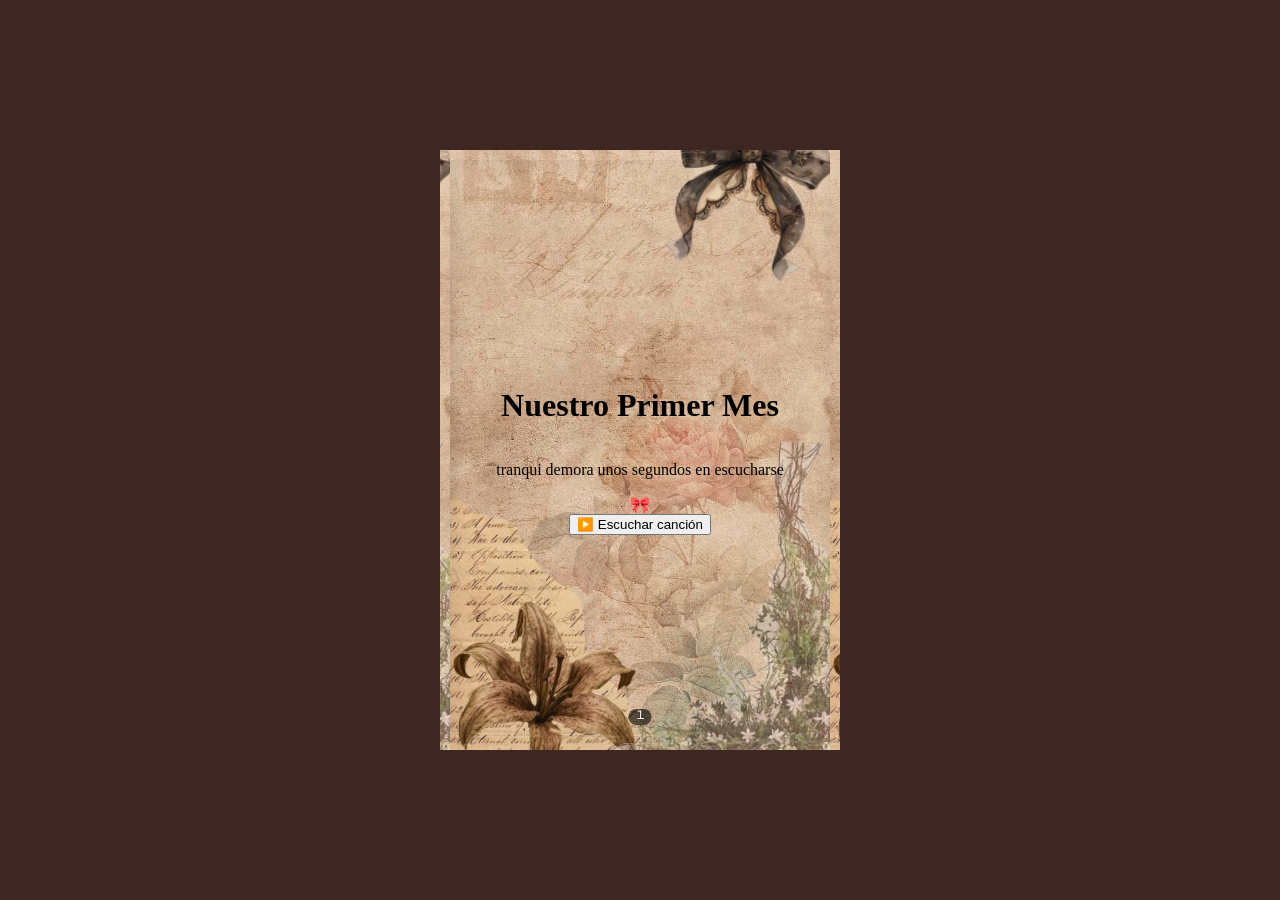
==== index.html @ 0a74dd8f "Update and rename .html to index.html" ====
<!DOCTYPE html>
<html lang="es">
<head>
    <meta charset="UTF-8">
   <meta name="viewport" content="width=device-width, initial-scale=1.0, maximum-scale=1.0, user-scalable=no">
    <title>Nuestro Primer Mes ❤️</title>
    <link href="https://fonts.googleapis.com/css2?family=Dancing+Script:wght@500;700&family=Parisienne&family=Special+Elite&display=swap" rel="stylesheet">
    <link rel="stylesheet" href="style.css">
</head>
<body>

    <audio id="miMusica" loop>
        <source src="musica.mp3/audio.mp3" type="audio/mpeg">
    </audio>

    <div class="book-wrapper" id="wrapper">
        <div class="book">
            
            <div class="paper" id="p1">
                <div class="front estilo-tapa vintage-lace">
                    <div class="content-centered">
                        <h1 class="title-cover">Nuestro Primer Mes</h1>
                        <p class="subtitle">  tranqui demora unos segundos en escucharse</p>
                        <div class="ribbon">🎀</div>
                        <button class="music-btn" onclick="toggleMusic(event)">
                            <span id="icon">▶️</span> Escuchar canción
                        </button>
                    </div>
                    <span class="page-number">1</span>
                </div>
                <div class="back fondo-floral">
                    <span class="page-number">2</span>
                </div>
            </div>

            <div class="paper" id="p2">
                <div class="front fondo-floral">
                    <div class="content-page">
                        <h2>Mis pensamientos</h2>
                        <div class="typewriter-text">
                            <p>Espero lo estés pasando bien en Huamachuco mi vida, en verdad que el tiempo se pasa volando y me siento muy feliz de haberme topado en tu camino. Aún me acuerdo cuando le negaba a Bry sobre si pasaría algo entre nosotros. Parece que terminó diferente a lo que pensaba y no me arrepiento de que las cosas acabaran así, abriste mi corazón y alegraste mi vida con tu presencia </p>
                            <img src="img/image1.png" class="mid-img polaroid">
                        </div>
                    </div>
                    <span class="page-number">3</span>
                </div>
                <div class="back fondo-floral">
                    <span class="page-number">4</span>
                </div>
            </div>

            <div class="paper" id="p3">
                <div class="front fondo-floral">
                    <div class="content-page">
                     <br><br><br><br>        <p class="typewriter-text">No importa cuántos kilómetros nos separen, mi corazón siempre estará contigo.</p>
                        <img src="img/img8.png" class="mid-img polaroid" style="width: 70%;">
                        <p class="typewriter-text small">Algún día estaremos juntos, lo sé. Te amo tanto my love.</p>
                    </div>
                    <span class="page-number">5</span>
                </div>
                <div class="back fondo-floral">
                    <div class="content-page">
                     <br><br><br><br><br><br><br><br>><br><br><br><br>        <p class="typewriter-text">"Este primer mes me ha enseñado que el tiempo es relativo. A veces un minuto hablando contigo se siente como un segundo, y un día sin escucharte se siente como una eternidad. He aprendido que no necesito grandes cosas para ser feliz, solo saber que estás bien y que, al final del día, seguimos eligiéndonos el uno al otro. Gracias por enseñarme a querer de una forma tan bonita y sincera."
                    </div>
                    <span class="page-number">6</span>
                </div>
            </div>

            <div class="paper" id="p4">
                <div class="front fondo-floral">
                    <div class="content-page">
                        <h2>Para siempre</h2>
                        <p class="typewriter-text">Gracias por este mes increíble.</p>
                          <img src="img/img9.png" class="mid-img polaroid" style="width:90%;">
                    </div>
                    <span class="page-number">7</span>
                </div>
                <div class="back estilo-tapa vintage-lace">
                    <div class="content-centered">
                        <h1 class="title-final">Te Amo</h1>
                        <div class="cameo-heart">❤️</div>
                        <p class="signature">Tu amor eterno</p>
                    </div>
                    <span class="page-number">8</span>
                </div>
            </div>

        </div>
    </div>

    <script>
        const papers = document.querySelectorAll(".paper");
        const wrapper = document.getElementById("wrapper");
        const audio = document.getElementById('miMusica');
        audio.volume = 0.2;

        papers.forEach((paper, index) => {
            paper.style.zIndex = papers.length - index;
            paper.addEventListener("click", () => {
                if (!paper.classList.contains("flipped")) {
                    paper.classList.add("flipped");
                    setTimeout(() => { paper.style.zIndex = index + 1; }, 500);
                    if (index === 0) wrapper.classList.add("opened");
                } else {
                    paper.classList.remove("flipped");
                    setTimeout(() => { paper.style.zIndex = papers.length - index; }, 500);
                    if (index === 0) wrapper.classList.remove("opened");
                }
            });
        });

        function toggleMusic(e) {
            e.stopPropagation();
            const icon = document.getElementById('icon');
            if (audio.paused) { audio.play(); icon.innerText = "⏸️"; } 
            else { audio.pause(); icon.innerText = "▶️"; }
        }
    </script>
</body>
</html>
---- style.css ----
body {
    display: flex;
    justify-content: center;
    align-items: center;
    min-height: 100vh;
    background-color: #3e2723;
    margin: 0;
    overflow: hidden;
    perspective: 1500px;
}

.book-wrapper {
    /* Ajuste para móviles: 90% del ancho de pantalla, pero máximo 400px */
    width: 90vw;
    max-width: 400px;
    height: 70vh;
    max-height: 600px;
    position: relative;
    transition: transform 0.8s ease;
}

/* Solo se desplaza a la derecha si la pantalla es ancha (PC) */
@media (min-width: 768px) {
    .book-wrapper.opened { transform: translateX(50%); }
}

.book { width: 100%; height: 100%; position: relative; transform-style: preserve-3d; }

.paper {
    position: absolute;
    width: 100%;
    height: 100%;
    transform-origin: left;
    transition: transform 0.8s cubic-bezier(0.645, 0.045, 0.355, 1);
    transform-style: preserve-3d;
}

.paper.flipped { transform: rotateY(-180deg); }

.front, .back {
    position: absolute;
    width: 100%;
    height: 100%;
    backface-visibility: hidden;
    -webkit-backface-visibility: hidden;
    padding: 30px; /* Reducido un poco para ganar espacio */
    box-sizing: border-box;
    display: flex;
    flex-direction: column;
    box-shadow: inset 3px 0px 20px rgba(0,0,0,0.1);
}

.back { transform: rotateY(180deg); }

/* FONDOS */
.estilo-tapa { background: #fdf5e6 url('img/img6.jpg') center/cover; }
.fondo-floral { background: #fff url('img/img7.jpg') center/cover; border: 1px solid #dcc0a3; }

/* NÚMEROS DE PÁGINA */
.page-number {
    position: absolute;
    bottom: 15px;
    left: 50%;
    transform: translateX(-50%);
    font-family: 'Special Elite';
    font-size: 12px;
    background: rgba(0,0,0,0.6);
    color: white;
    padding: 2px 8px;
    border-radius: 10px;
    z-index: 10;
}

/* TEXTOS */
.typewriter-text {
    font-family: 'Special Elite', cursive;
    font-size: 0.9em;
    line-height: 1.4;
    color: #333;
    margin: 10px 0;
}

/* CLASE ESPECIAL PARA BAJAR EL TEXTO DE LA PÁGINA 6 */
.page-extra-padding {
    padding-top: 80px; /* Esto bajará el texto como pediste */
}

h2 { font-family: 'Parisienne', cursive; color: #4e342e; text-align: center; margin-top: 0; }

.mid-img {
    max-width: 100%;
    max-height: 180px; /* Reducido un poco para móviles */
    object-fit: contain;
    margin: 10px auto;
    display: block;
}

.polaroid {
    background: white;
    padding: 8px 8px 18px;
    box-shadow: 0 4px 8px rgba(0,0,0,0.2);
    transform: rotate(-2deg);
}

.title-final { font-family: 'Parisienne'; font-size: 3.5em; color: #2d1b0e; text-align: center; }
.cameo-heart { font-size: 2.5em; text-align: center; margin: 15px 0; }
.content-centered { flex: 1; display: flex; flex-direction: column; justify-content: center; align-items: center; }

/* AJUSTES PARA CELULAR */
@media (max-width: 480px) {
    .front, .back { padding: 20px; }
    .typewriter-text { font-size: 0.85em; }
    .title-cover { font-size: 2.2em; }
    h2 { font-size: 1.6em; }
    .page-extra-padding { padding-top: 50px; } /* Ajuste de bajada en móvil */
}

.vintage-lace {
    border: 10px solid transparent;
    border-image: url("data:image/svg+xml,%3Csvg xmlns='http://www.w3.org/2000/svg' width='24' height='24' viewBox='0 0 24 24'%3E%3Cpath d='M12 2c5.514 0 10 4.486 10 10s-4.486 10-10 10-10-4.486-10-10 4.486-10 10-10zm0-2c-6.627 0-12 5.373-12 12s5.373 12 12 12 12-5.373 12-12-5.373-12-12-12zm-3.5 13c1.933 0 3.5-1.567 3.5-3.5s-1.567-3.5-3.5-3.5-3.5 1.567-3.5 3.5 1.567 3.5 3.5 3.5zm7 0c1.933 0 3.5-1.567 3.5-3.5s-1.567-3.5-3.5-3.5-3.5 1.567-3.5 3.5 1.567 3.5 3.5 3.5z' fill='%23dcc0a3'/%3E%3C/svg%3E") 30 round;
}
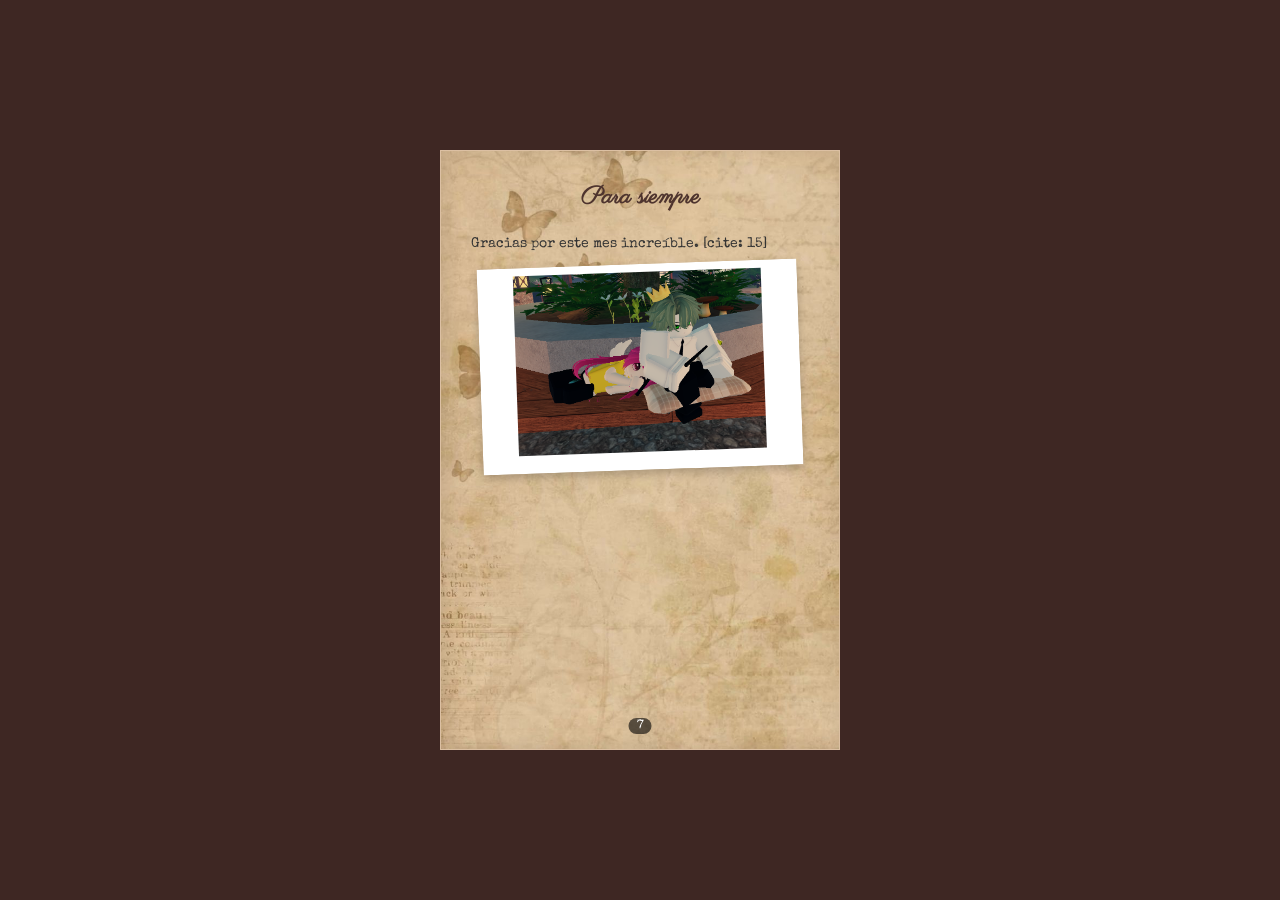
==== commit 51957789: "Update index.html" ====
--- a/index.html
+++ b/index.html
@@ -2,7 +2,7 @@
 <html lang="es">
 <head>
     <meta charset="UTF-8">
-   <meta name="viewport" content="width=device-width, initial-scale=1.0, maximum-scale=1.0, user-scalable=no">
+    <meta name="viewport" content="width=device-width, initial-scale=1.0, maximum-scale=1.0, user-scalable=no">
     <title>Nuestro Primer Mes ❤️</title>
     <link href="https://fonts.googleapis.com/css2?family=Dancing+Script:wght@500;700&family=Parisienne&family=Special+Elite&display=swap" rel="stylesheet">
     <link rel="stylesheet" href="style.css">
@@ -20,7 +20,7 @@
                 <div class="front estilo-tapa vintage-lace">
                     <div class="content-centered">
                         <h1 class="title-cover">Nuestro Primer Mes</h1>
-                        <p class="subtitle">  tranqui demora unos segundos en escucharse</p>
+                        <p class="subtitle">tranqui demora unos segundos en escucharse</p>
                         <div class="ribbon">🎀</div>
                         <button class="music-btn" onclick="toggleMusic(event)">
                             <span id="icon">▶️</span> Escuchar canción
@@ -29,6 +29,10 @@
                     <span class="page-number">1</span>
                 </div>
                 <div class="back fondo-floral">
+                    <div class="content-page content-centered">
+                        <h2 style="font-size: 2em;">Para mi amor</h2>
+                        <p class="typewriter-text" style="text-align: center;">Cada página es un pedacito de lo que siento por ti.</p>
+                    </div>
                     <span class="page-number">2</span>
                 </div>
             </div>
@@ -38,13 +42,18 @@
                     <div class="content-page">
                         <h2>Mis pensamientos</h2>
                         <div class="typewriter-text">
-                            <p>Espero lo estés pasando bien en Huamachuco mi vida, en verdad que el tiempo se pasa volando y me siento muy feliz de haberme topado en tu camino. Aún me acuerdo cuando le negaba a Bry sobre si pasaría algo entre nosotros. Parece que terminó diferente a lo que pensaba y no me arrepiento de que las cosas acabaran así, abriste mi corazón y alegraste mi vida con tu presencia </p>
+                            <p>Espero lo estés pasando bien en Huamachuco mi vida, en verdad que el tiempo se pasa volando y me siento muy feliz de haberme topado en tu camino. [cite: 6]</p>
+                            <p>Aún me acuerdo cuando le negaba a Bry sobre si pasaría algo entre nosotros. [cite: 7]</p>
+                            <p>Parece que terminó diferente a lo que pensaba y no me arrepiento de que las cosas acabaran así, abriste mi corazón y alegraste mi vida con tu presencia. [cite: 8]</p>
                             <img src="img/image1.png" class="mid-img polaroid">
                         </div>
                     </div>
                     <span class="page-number">3</span>
                 </div>
                 <div class="back fondo-floral">
+                    <div class="content-page content-centered">
+                        <p class="typewriter-text" style="text-align: center; font-style: italic;">"Te volvería a elegir una y mil veces más."</p>
+                    </div>
                     <span class="page-number">4</span>
                 </div>
             </div>
@@ -52,15 +61,16 @@
             <div class="paper" id="p3">
                 <div class="front fondo-floral">
                     <div class="content-page">
-                     <br><br><br><br>        <p class="typewriter-text">No importa cuántos kilómetros nos separen, mi corazón siempre estará contigo.</p>
+                        <br><br>
+                        <p class="typewriter-text">No importa cuántos kilómetros nos separen, mi corazón siempre estará contigo. [cite: 10, 11]</p>
                         <img src="img/img8.png" class="mid-img polaroid" style="width: 70%;">
-                        <p class="typewriter-text small">Algún día estaremos juntos, lo sé. Te amo tanto my love.</p>
+                        <p class="typewriter-text small">Algún día estaremos juntos, lo sé. Te amo tanto my love. [cite: 11, 12]</p>
                     </div>
                     <span class="page-number">5</span>
                 </div>
                 <div class="back fondo-floral">
-                    <div class="content-page">
-                     <br><br><br><br><br><br><br><br>><br><br><br><br>        <p class="typewriter-text">"Este primer mes me ha enseñado que el tiempo es relativo. A veces un minuto hablando contigo se siente como un segundo, y un día sin escucharte se siente como una eternidad. He aprendido que no necesito grandes cosas para ser feliz, solo saber que estás bien y que, al final del día, seguimos eligiéndonos el uno al otro. Gracias por enseñarme a querer de una forma tan bonita y sincera."
+                    <div class="content-page page-extra-padding">
+                        <p class="typewriter-text">"Este primer mes me ha enseñado que el tiempo es relativo. A veces un minuto hablando contigo se siente como un segundo, y un día sin escucharte se siente como una eternidad. He aprendido que no necesito grandes cosas para ser feliz, solo saber que estás bien y que, al final del día, seguimos eligiéndonos el uno al otro. Gracias por enseñarme a querer de una forma tan bonita y sincera." [cite: 13, 14]</p>
                     </div>
                     <span class="page-number">6</span>
                 </div>
@@ -70,16 +80,16 @@
                 <div class="front fondo-floral">
                     <div class="content-page">
                         <h2>Para siempre</h2>
-                        <p class="typewriter-text">Gracias por este mes increíble.</p>
-                          <img src="img/img9.png" class="mid-img polaroid" style="width:90%;">
+                        <p class="typewriter-text">Gracias por este mes increíble. [cite: 15]</p>
+                        <img src="img/img9.png" class="mid-img polaroid" style="width:90%;">
                     </div>
                     <span class="page-number">7</span>
                 </div>
                 <div class="back estilo-tapa vintage-lace">
                     <div class="content-centered">
-                        <h1 class="title-final">Te Amo</h1>
+                        <h1 class="title-final">Te Amo</h1> [cite: 17]
                         <div class="cameo-heart">❤️</div>
-                        <p class="signature">Tu amor eterno</p>
+                        <p class="signature">Tu amor eterno</p> [cite: 17]
                     </div>
                     <span class="page-number">8</span>
                 </div>
@@ -95,16 +105,16 @@
         audio.volume = 0.2;
 
         papers.forEach((paper, index) => {
-            paper.style.zIndex = papers.length - index;
+            paper.style.zIndex = papers.length - index; [cite: 20]
             paper.addEventListener("click", () => {
                 if (!paper.classList.contains("flipped")) {
-                    paper.classList.add("flipped");
-                    setTimeout(() => { paper.style.zIndex = index + 1; }, 500);
-                    if (index === 0) wrapper.classList.add("opened");
+                    paper.classList.add("flipped"); [cite: 20]
+                    setTimeout(() => { paper.style.zIndex = index + 1; }, 400); [cite: 21]
+                    if (index === 0) wrapper.classList.add("opened"); [cite: 21]
                 } else {
-                    paper.classList.remove("flipped");
-                    setTimeout(() => { paper.style.zIndex = papers.length - index; }, 500);
-                    if (index === 0) wrapper.classList.remove("opened");
+                    paper.classList.remove("flipped"); [cite: 21]
+                    setTimeout(() => { paper.style.zIndex = papers.length - index; }, 400); [cite: 21]
+                    if (index === 0) wrapper.classList.remove("opened"); [cite: 22]
                 }
             });
         });
@@ -112,8 +122,8 @@
         function toggleMusic(e) {
             e.stopPropagation();
             const icon = document.getElementById('icon');
-            if (audio.paused) { audio.play(); icon.innerText = "⏸️"; } 
-            else { audio.pause(); icon.innerText = "▶️"; }
+            if (audio.paused) { audio.play(); icon.innerText = "⏸️"; } [cite: 24]
+            else { audio.pause(); icon.innerText = "▶️"; } [cite: 24, 25]
         }
     </script>
 </body>
--- a/style.css
+++ b/style.css
@@ -10,16 +10,14 @@
 }
 
 .book-wrapper {
-    /* Ajuste para móviles: 90% del ancho de pantalla, pero máximo 400px */
     width: 90vw;
     max-width: 400px;
-    height: 70vh;
+    height: 75vh;
     max-height: 600px;
     position: relative;
     transition: transform 0.8s ease;
 }
 
-/* Solo se desplaza a la derecha si la pantalla es ancha (PC) */
 @media (min-width: 768px) {
     .book-wrapper.opened { transform: translateX(50%); }
 }
@@ -33,6 +31,7 @@
     transform-origin: left;
     transition: transform 0.8s cubic-bezier(0.645, 0.045, 0.355, 1);
     transform-style: preserve-3d;
+    z-index: 1;
 }
 
 .paper.flipped { transform: rotateY(-180deg); }
@@ -43,7 +42,7 @@
     height: 100%;
     backface-visibility: hidden;
     -webkit-backface-visibility: hidden;
-    padding: 30px; /* Reducido un poco para ganar espacio */
+    padding: 30px;
     box-sizing: border-box;
     display: flex;
     flex-direction: column;
@@ -52,11 +51,9 @@
 
 .back { transform: rotateY(180deg); }
 
-/* FONDOS */
 .estilo-tapa { background: #fdf5e6 url('img/img6.jpg') center/cover; }
 .fondo-floral { background: #fff url('img/img7.jpg') center/cover; border: 1px solid #dcc0a3; }
 
-/* NÚMEROS DE PÁGINA */
 .page-number {
     position: absolute;
     bottom: 15px;
@@ -71,7 +68,6 @@
     z-index: 10;
 }
 
-/* TEXTOS */
 .typewriter-text {
     font-family: 'Special Elite', cursive;
     font-size: 0.9em;
@@ -80,16 +76,15 @@
     margin: 10px 0;
 }
 
-/* CLASE ESPECIAL PARA BAJAR EL TEXTO DE LA PÁGINA 6 */
 .page-extra-padding {
-    padding-top: 80px; /* Esto bajará el texto como pediste */
+    padding-top: 80px; /* Bajar texto de pág 6 */
 }
 
 h2 { font-family: 'Parisienne', cursive; color: #4e342e; text-align: center; margin-top: 0; }
 
 .mid-img {
     max-width: 100%;
-    max-height: 180px; /* Reducido un poco para móviles */
+    max-height: 180px;
     object-fit: contain;
     margin: 10px auto;
     display: block;
@@ -106,16 +101,13 @@
 .cameo-heart { font-size: 2.5em; text-align: center; margin: 15px 0; }
 .content-centered { flex: 1; display: flex; flex-direction: column; justify-content: center; align-items: center; }
 
-/* AJUSTES PARA CELULAR */
 @media (max-width: 480px) {
     .front, .back { padding: 20px; }
     .typewriter-text { font-size: 0.85em; }
-    .title-cover { font-size: 2.2em; }
-    h2 { font-size: 1.6em; }
-    .page-extra-padding { padding-top: 50px; } /* Ajuste de bajada en móvil */
+    .page-extra-padding { padding-top: 60px; }
 }
 
 .vintage-lace {
     border: 10px solid transparent;
     border-image: url("data:image/svg+xml,%3Csvg xmlns='http://www.w3.org/2000/svg' width='24' height='24' viewBox='0 0 24 24'%3E%3Cpath d='M12 2c5.514 0 10 4.486 10 10s-4.486 10-10 10-10-4.486-10-10 4.486-10 10-10zm0-2c-6.627 0-12 5.373-12 12s5.373 12 12 12 12-5.373 12-12-5.373-12-12-12zm-3.5 13c1.933 0 3.5-1.567 3.5-3.5s-1.567-3.5-3.5-3.5-3.5 1.567-3.5 3.5 1.567 3.5 3.5 3.5zm7 0c1.933 0 3.5-1.567 3.5-3.5s-1.567-3.5-3.5-3.5-3.5 1.567-3.5 3.5 1.567 3.5 3.5 3.5z' fill='%23dcc0a3'/%3E%3C/svg%3E") 30 round;
-}+}
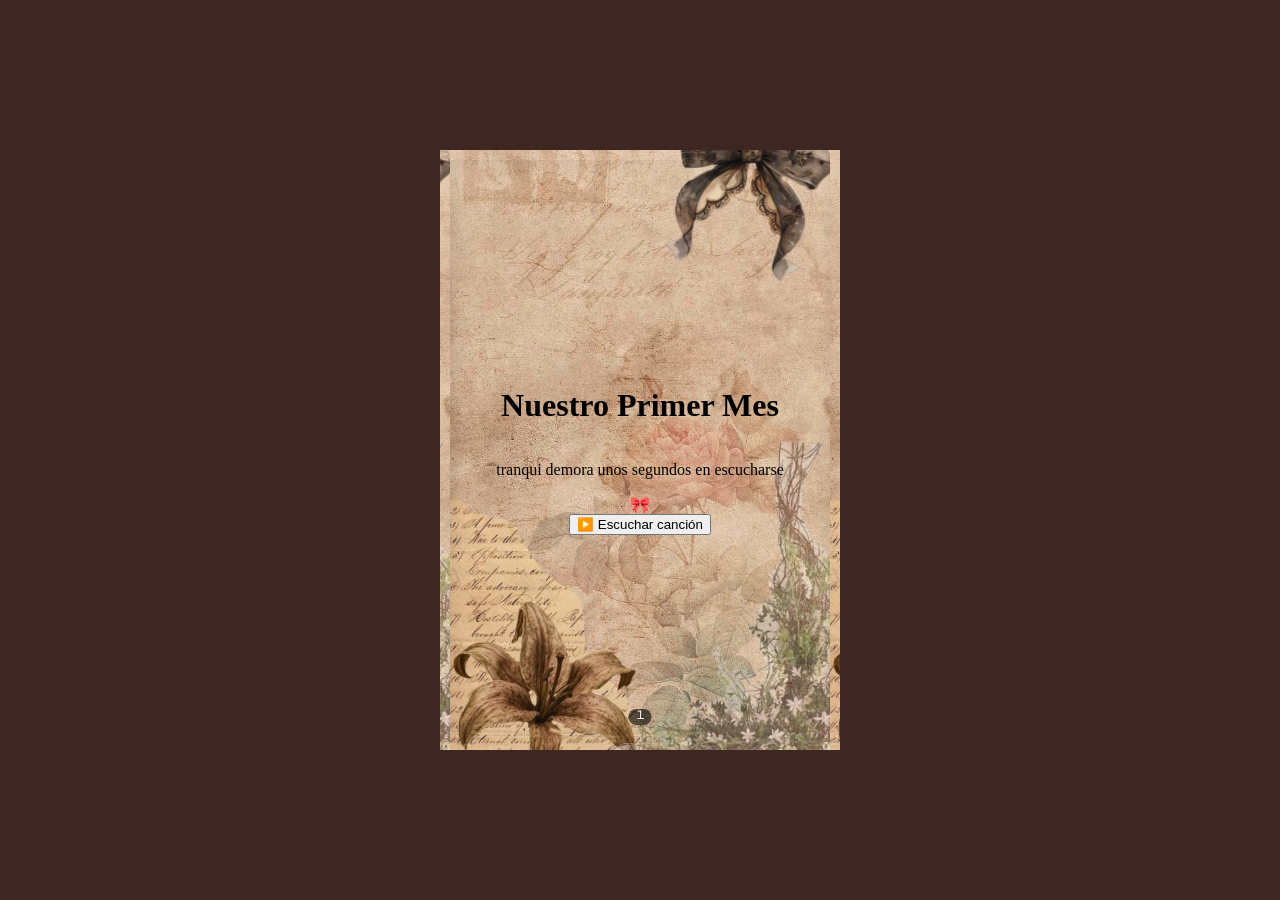
==== commit d47cdf15: "Update index.html" ====
--- a/index.html
+++ b/index.html
@@ -29,9 +29,9 @@
                     <span class="page-number">1</span>
                 </div>
                 <div class="back fondo-floral">
-                    <div class="content-page content-centered">
-                        <h2 style="font-size: 2em;">Para mi amor</h2>
-                        <p class="typewriter-text" style="text-align: center;">Cada página es un pedacito de lo que siento por ti.</p>
+                    <div class="content-centered">
+                        <h2>Para mi amor</h2>
+                        <p class="typewriter-text" style="text-align: center;">Pasa las páginas para leer lo que tengo para ti...</p>
                     </div>
                     <span class="page-number">2</span>
                 </div>
@@ -42,17 +42,17 @@
                     <div class="content-page">
                         <h2>Mis pensamientos</h2>
                         <div class="typewriter-text">
-                            <p>Espero lo estés pasando bien en Huamachuco mi vida, en verdad que el tiempo se pasa volando y me siento muy feliz de haberme topado en tu camino. [cite: 6]</p>
-                            <p>Aún me acuerdo cuando le negaba a Bry sobre si pasaría algo entre nosotros. [cite: 7]</p>
-                            <p>Parece que terminó diferente a lo que pensaba y no me arrepiento de que las cosas acabaran así, abriste mi corazón y alegraste mi vida con tu presencia. [cite: 8]</p>
+                            <p>Espero lo estés pasando bien en Huamachuco mi vida, en verdad que el tiempo se pasa volando y me siento muy feliz de haberme topado en tu camino.</p>
+                            <p>Aún me acuerdo cuando le negaba a Bry sobre si pasaría algo entre nosotros.</p>
+                            <p>Parece que terminó diferente a lo que pensaba y no me arrepiento de que las cosas acabaran así, abriste mi corazón y alegraste mi vida con tu presencia.</p>
                             <img src="img/image1.png" class="mid-img polaroid">
                         </div>
                     </div>
                     <span class="page-number">3</span>
                 </div>
                 <div class="back fondo-floral">
-                    <div class="content-page content-centered">
-                        <p class="typewriter-text" style="text-align: center; font-style: italic;">"Te volvería a elegir una y mil veces más."</p>
+                    <div class="content-centered">
+                        <p class="typewriter-text" style="text-align: center;">"Eres la casualidad más bonita que me ha pasado."</p>
                     </div>
                     <span class="page-number">4</span>
                 </div>
@@ -62,15 +62,15 @@
                 <div class="front fondo-floral">
                     <div class="content-page">
                         <br><br>
-                        <p class="typewriter-text">No importa cuántos kilómetros nos separen, mi corazón siempre estará contigo. [cite: 10, 11]</p>
+                        <p class="typewriter-text">No importa cuántos kilómetros nos separen, mi corazón siempre estará contigo.</p>
                         <img src="img/img8.png" class="mid-img polaroid" style="width: 70%;">
-                        <p class="typewriter-text small">Algún día estaremos juntos, lo sé. Te amo tanto my love. [cite: 11, 12]</p>
+                        <p class="typewriter-text small">Algún día estaremos juntos, lo sé. Te amo tanto my love.</p>
                     </div>
                     <span class="page-number">5</span>
                 </div>
                 <div class="back fondo-floral">
                     <div class="content-page page-extra-padding">
-                        <p class="typewriter-text">"Este primer mes me ha enseñado que el tiempo es relativo. A veces un minuto hablando contigo se siente como un segundo, y un día sin escucharte se siente como una eternidad. He aprendido que no necesito grandes cosas para ser feliz, solo saber que estás bien y que, al final del día, seguimos eligiéndonos el uno al otro. Gracias por enseñarme a querer de una forma tan bonita y sincera." [cite: 13, 14]</p>
+                        <p class="typewriter-text">"Este primer mes me ha enseñado que el tiempo es relativo. A veces un minuto hablando contigo se siente como un segundo, y un día sin escucharte se siente como una eternidad. He aprendido que no necesito grandes cosas para ser feliz, solo saber que estás bien y que, al final del día, seguimos eligiéndonos el uno al otro. Gracias por enseñarme a querer de una forma tan bonita y sincera."</p>
                     </div>
                     <span class="page-number">6</span>
                 </div>
@@ -80,16 +80,16 @@
                 <div class="front fondo-floral">
                     <div class="content-page">
                         <h2>Para siempre</h2>
-                        <p class="typewriter-text">Gracias por este mes increíble. [cite: 15]</p>
+                        <p class="typewriter-text">Gracias por este mes increíble.</p>
                         <img src="img/img9.png" class="mid-img polaroid" style="width:90%;">
                     </div>
                     <span class="page-number">7</span>
                 </div>
                 <div class="back estilo-tapa vintage-lace">
                     <div class="content-centered">
-                        <h1 class="title-final">Te Amo</h1> [cite: 17]
+                        <h1 class="title-final">Te Amo</h1>
                         <div class="cameo-heart">❤️</div>
-                        <p class="signature">Tu amor eterno</p> [cite: 17]
+                        <p class="signature">Tu amor eterno</p>
                     </div>
                     <span class="page-number">8</span>
                 </div>
@@ -105,16 +105,16 @@
         audio.volume = 0.2;
 
         papers.forEach((paper, index) => {
-            paper.style.zIndex = papers.length - index; [cite: 20]
+            paper.style.zIndex = papers.length - index;
             paper.addEventListener("click", () => {
                 if (!paper.classList.contains("flipped")) {
-                    paper.classList.add("flipped"); [cite: 20]
-                    setTimeout(() => { paper.style.zIndex = index + 1; }, 400); [cite: 21]
-                    if (index === 0) wrapper.classList.add("opened"); [cite: 21]
+                    paper.classList.add("flipped");
+                    setTimeout(() => { paper.style.zIndex = index + 1; }, 500);
+                    if (index === 0) wrapper.classList.add("opened");
                 } else {
-                    paper.classList.remove("flipped"); [cite: 21]
-                    setTimeout(() => { paper.style.zIndex = papers.length - index; }, 400); [cite: 21]
-                    if (index === 0) wrapper.classList.remove("opened"); [cite: 22]
+                    paper.classList.remove("flipped");
+                    setTimeout(() => { paper.style.zIndex = papers.length - index; }, 500);
+                    if (index === 0) wrapper.classList.remove("opened");
                 }
             });
         });
@@ -122,8 +122,8 @@
         function toggleMusic(e) {
             e.stopPropagation();
             const icon = document.getElementById('icon');
-            if (audio.paused) { audio.play(); icon.innerText = "⏸️"; } [cite: 24]
-            else { audio.pause(); icon.innerText = "▶️"; } [cite: 24, 25]
+            if (audio.paused) { audio.play(); icon.innerText = "⏸️"; } 
+            else { audio.pause(); icon.innerText = "▶️"; }
         }
     </script>
 </body>
--- a/style.css
+++ b/style.css
@@ -12,7 +12,7 @@
 .book-wrapper {
     width: 90vw;
     max-width: 400px;
-    height: 75vh;
+    height: 70vh;
     max-height: 600px;
     position: relative;
     transition: transform 0.8s ease;
@@ -31,7 +31,6 @@
     transform-origin: left;
     transition: transform 0.8s cubic-bezier(0.645, 0.045, 0.355, 1);
     transform-style: preserve-3d;
-    z-index: 1;
 }
 
 .paper.flipped { transform: rotateY(-180deg); }
@@ -42,7 +41,7 @@
     height: 100%;
     backface-visibility: hidden;
     -webkit-backface-visibility: hidden;
-    padding: 30px;
+    padding: 25px;
     box-sizing: border-box;
     display: flex;
     flex-direction: column;
@@ -77,7 +76,7 @@
 }
 
 .page-extra-padding {
-    padding-top: 80px; /* Bajar texto de pág 6 */
+    padding-top: 80px;
 }
 
 h2 { font-family: 'Parisienne', cursive; color: #4e342e; text-align: center; margin-top: 0; }
@@ -111,3 +110,5 @@
     border: 10px solid transparent;
     border-image: url("data:image/svg+xml,%3Csvg xmlns='http://www.w3.org/2000/svg' width='24' height='24' viewBox='0 0 24 24'%3E%3Cpath d='M12 2c5.514 0 10 4.486 10 10s-4.486 10-10 10-10-4.486-10-10 4.486-10 10-10zm0-2c-6.627 0-12 5.373-12 12s5.373 12 12 12 12-5.373 12-12-5.373-12-12-12zm-3.5 13c1.933 0 3.5-1.567 3.5-3.5s-1.567-3.5-3.5-3.5-3.5 1.567-3.5 3.5 1.567 3.5 3.5 3.5zm7 0c1.933 0 3.5-1.567 3.5-3.5s-1.567-3.5-3.5-3.5-3.5 1.567-3.5 3.5 1.567 3.5 3.5 3.5z' fill='%23dcc0a3'/%3E%3C/svg%3E") 30 round;
 }
+
+
